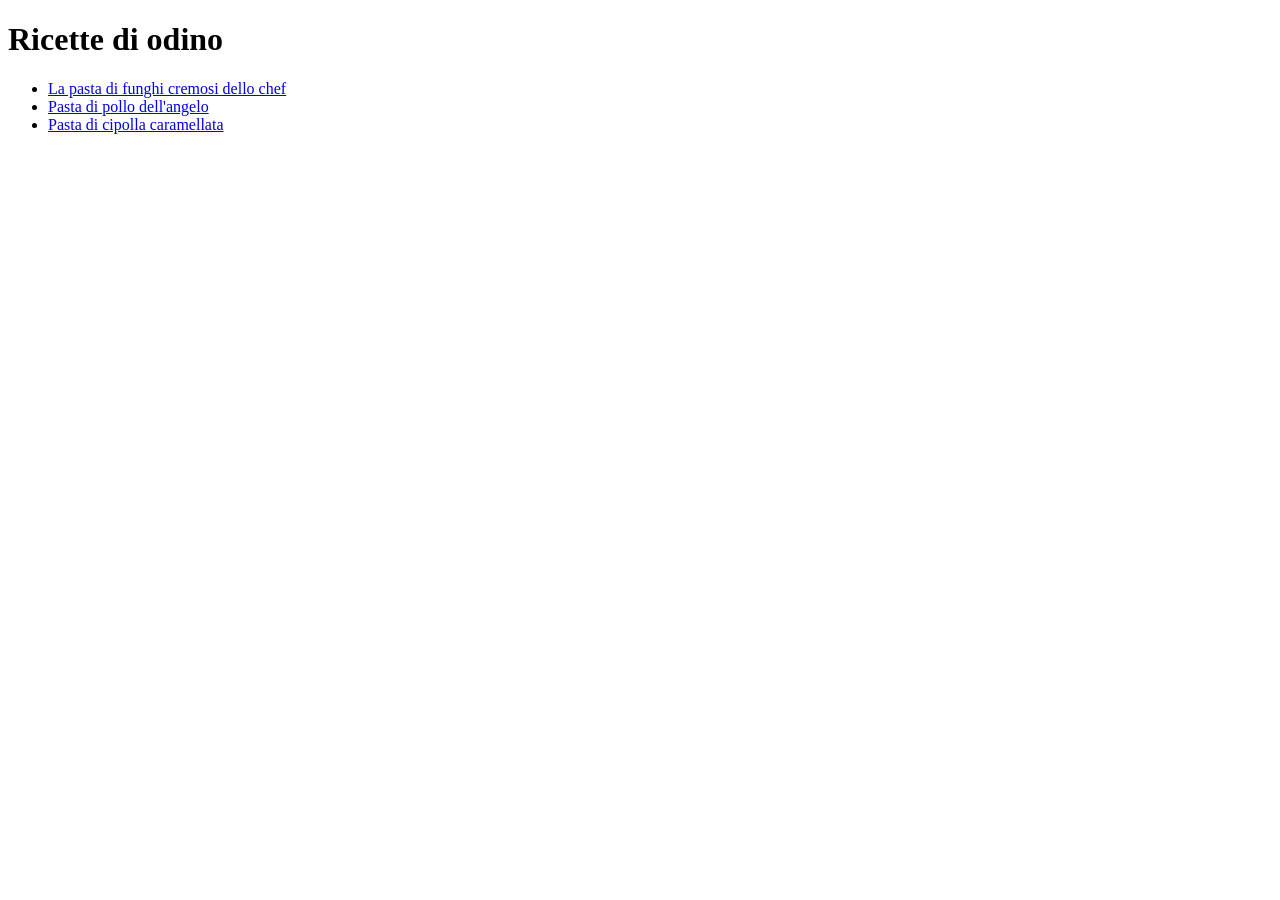
==== index.html @ aa6a404b "Aggiornamento progetto" ====
<!DOCTYPE html>
<html lang="en">
<head>
    <meta charset="UTF-8">
    <meta name="viewport" content="width=device-width, initial-scale=1.0">
    <title>Document</title>
</head>

<body>
    <h1>Ricette di odino </h1>
 <ul>
    <li><a href="ricette/La pasta di funghi cremosi dello chef.html">La pasta di funghi cremosi dello chef</a></li>
    <li><a href="ricette/Pasta di pollo dell'angelo.html">Pasta di pollo dell'angelo</a></li>
    <li><a href="ricette/Pasta di cipolla caramellata.html">Pasta di cipolla caramellata</a></li>
 </ul>

</body>
</html>
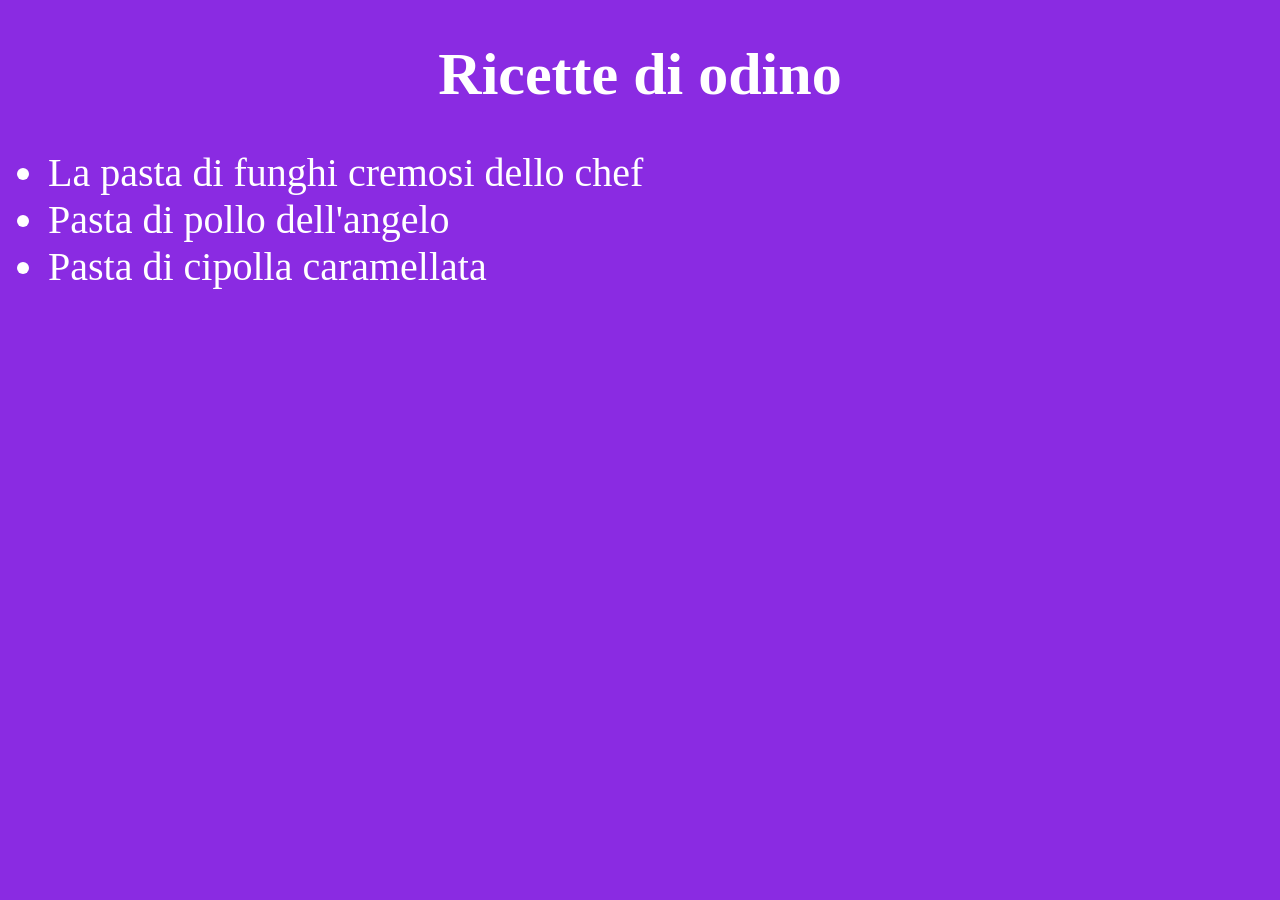
==== commit 20c179c2: "Aggiornamenti con CSS" ====
--- a/index.html
+++ b/index.html
@@ -4,15 +4,22 @@
     <meta charset="UTF-8">
     <meta name="viewport" content="width=device-width, initial-scale=1.0">
     <title>Document</title>
+    <link rel="stylesheet" href="style.css">
 </head>
 
 <body>
-    <h1>Ricette di odino </h1>
+    <div class="titolo">
+        <h1>Ricette di odino </h1>
+     </div>
+    
+    <div class="ricette">
  <ul>
     <li><a href="ricette/La pasta di funghi cremosi dello chef.html">La pasta di funghi cremosi dello chef</a></li>
     <li><a href="ricette/Pasta di pollo dell'angelo.html">Pasta di pollo dell'angelo</a></li>
     <li><a href="ricette/Pasta di cipolla caramellata.html">Pasta di cipolla caramellata</a></li>
  </ul>
+    </div>
 
 </body>
-</html>+</html>
+
--- a/style.css
+++ b/style.css
@@ -0,0 +1,20 @@
+* {
+  font-family: Photoshoot;
+  text-decoration-line: none;
+  background-color: blueviolet;
+  color: white
+}
+
+.titolo {
+  text-align: center;
+  font-size: 30px;
+}
+
+.ricette {
+  display: flex;
+  font-size: 40px;
+  color: white;
+  display:block;
+  margin-left: auto;
+  margin-right: auto;
+}
